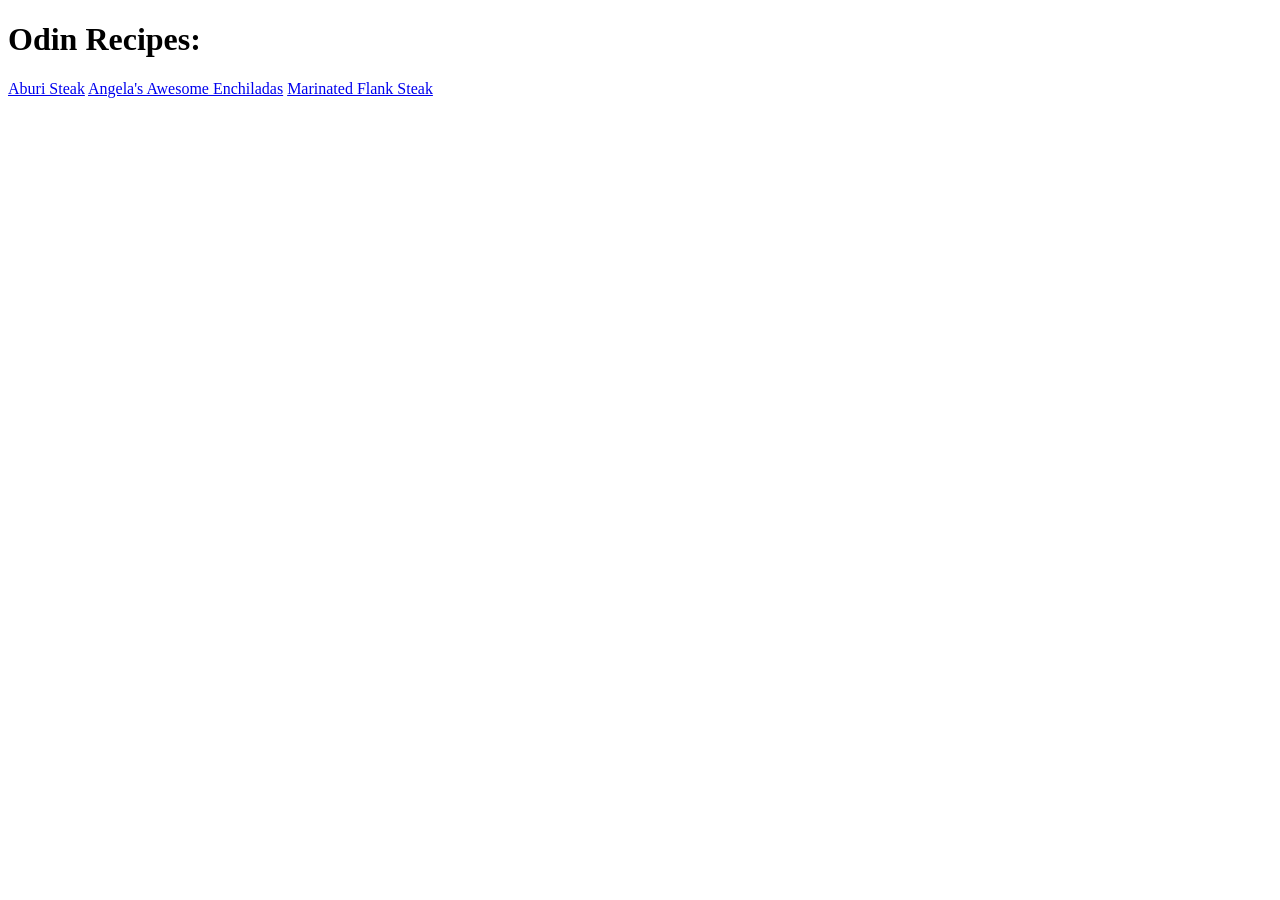
==== index.html @ 695fb679 ""Add Marinated Flank Steak page to Odin Recipes Website" Index page now has a link for Marinated Fla" ====
<!DOCTYPE html>
<html lang="en">
<head>
    <meta charset="UTF-8">
    <meta name="viewport" content="width=device-width, initial-scale=1.0">
    <title>Odin Recipes</title>
</head>
<body>
    <h1>Odin Recipes:</h1>

    <a href="./recipes/Aburi-steak.html" target="_blank" rel="noreferrer noopener">Aburi Steak</a>
    <a href="./recipes/Angelas-Enchiladas.html" target="_blank" rel="noreferrer noopener">Angela's Awesome Enchiladas</a>
    <a href="./recipes/Marinated-Flank-steak.html" target="_blank" rel="noreferrer noopener">Marinated Flank Steak</a>

    
</body>
</html>
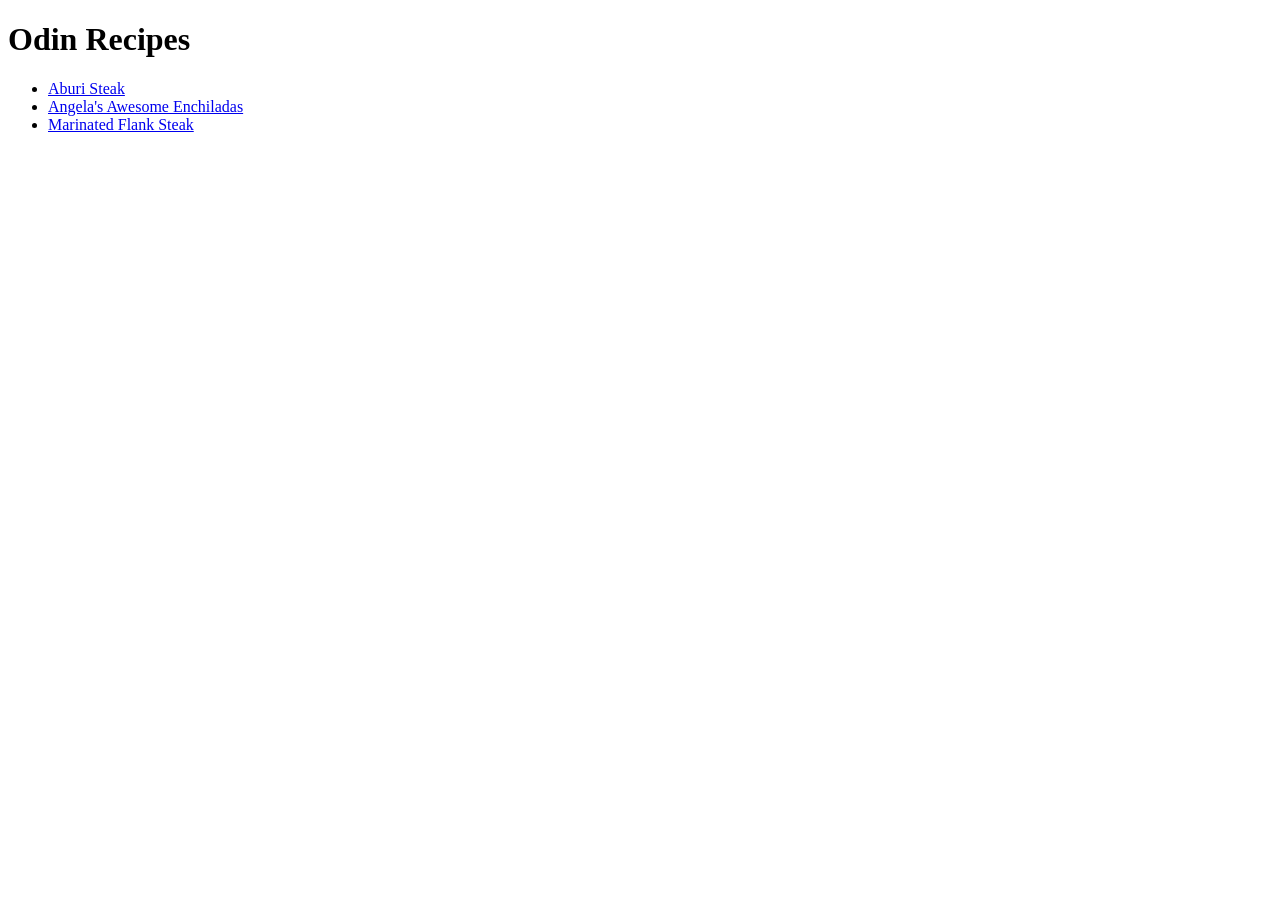
==== commit 8823317d: ""Add list element for recipes on main page" Recipes have been organized to be presented in an unorde" ====
--- a/index.html
+++ b/index.html
@@ -6,11 +6,15 @@
     <title>Odin Recipes</title>
 </head>
 <body>
-    <h1>Odin Recipes:</h1>
-
-    <a href="./recipes/Aburi-steak.html" target="_blank" rel="noreferrer noopener">Aburi Steak</a>
-    <a href="./recipes/Angelas-Enchiladas.html" target="_blank" rel="noreferrer noopener">Angela's Awesome Enchiladas</a>
-    <a href="./recipes/Marinated-Flank-steak.html" target="_blank" rel="noreferrer noopener">Marinated Flank Steak</a>
+    <h1>Odin Recipes</h1>
+    <ul>
+        <li><a href="./recipes/Aburi-steak.html"  rel="noreferrer noopener">Aburi Steak</a></li>
+        <li><a href="./recipes/Angelas-Enchiladas.html" rel="noreferrer noopener">Angela's Awesome Enchiladas</a></li>
+        <li><a href="./recipes/Marinated-Flank-steak.html" rel="noreferrer noopener">Marinated Flank Steak</a></li>
+    </ul>
+    
+    
+    
 
     
 </body>
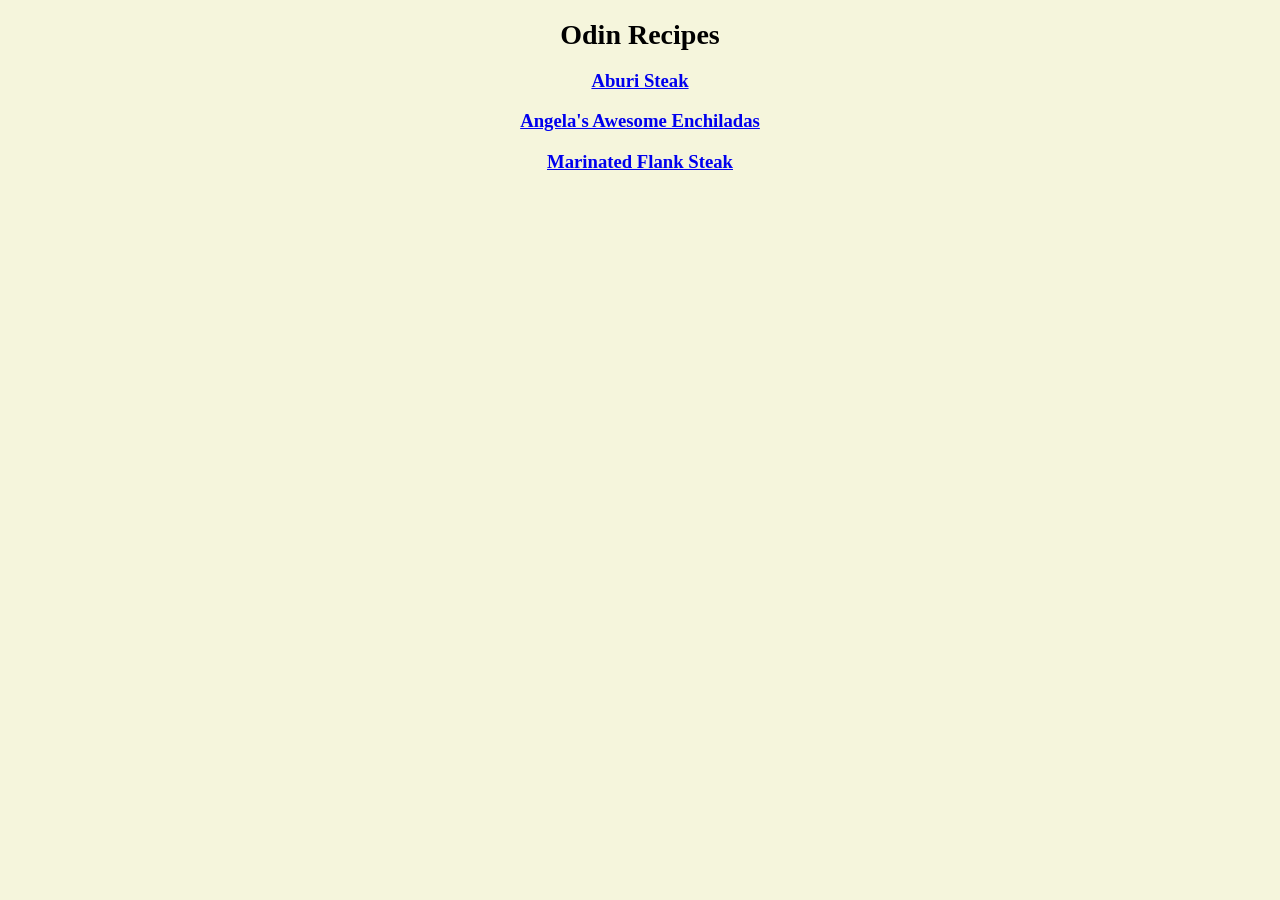
==== commit c17a693e: "Add CSS to index.html" ====
--- a/index.html
+++ b/index.html
@@ -4,15 +4,18 @@
     <meta charset="UTF-8">
     <meta name="viewport" content="width=device-width, initial-scale=1.0">
     <title>Odin Recipes</title>
+    <link rel="stylesheet" href="./CSS/index.css">
 </head>
 <body>
-    <h1>Odin Recipes</h1>
-    <ul>
-        <li><a href="./recipes/Aburi-steak.html"  rel="noreferrer noopener">Aburi Steak</a></li>
-        <li><a href="./recipes/Angelas-Enchiladas.html" rel="noreferrer noopener">Angela's Awesome Enchiladas</a></li>
-        <li><a href="./recipes/Marinated-Flank-steak.html" rel="noreferrer noopener">Marinated Flank Steak</a></li>
-    </ul>
     
+    <h1 id ="h1">Odin Recipes</h1>
+    <div class="recipelist">
+    
+        <h3><a href="./recipes/Aburi-steak.html"  rel="noreferrer noopener">Aburi Steak</a></h3>
+        <h3><a href="./recipes/Angelas-Enchiladas.html" rel="noreferrer noopener">Angela's Awesome Enchiladas</a></h3>
+        <h3><a href="./recipes/Marinated-Flank-steak.html" rel="noreferrer noopener">Marinated Flank Steak</a></h3>
+    
+    </div>
     
     
 
--- a/CSS/index.css
+++ b/CSS/index.css
@@ -0,0 +1,17 @@
+
+body{
+    background-color:beige;
+}
+
+
+#h1{
+    text-align: center;
+    font-size: 28px;
+    font-weight: bold;
+}
+
+.recipelist{
+    text-align: center;
+}
+
+
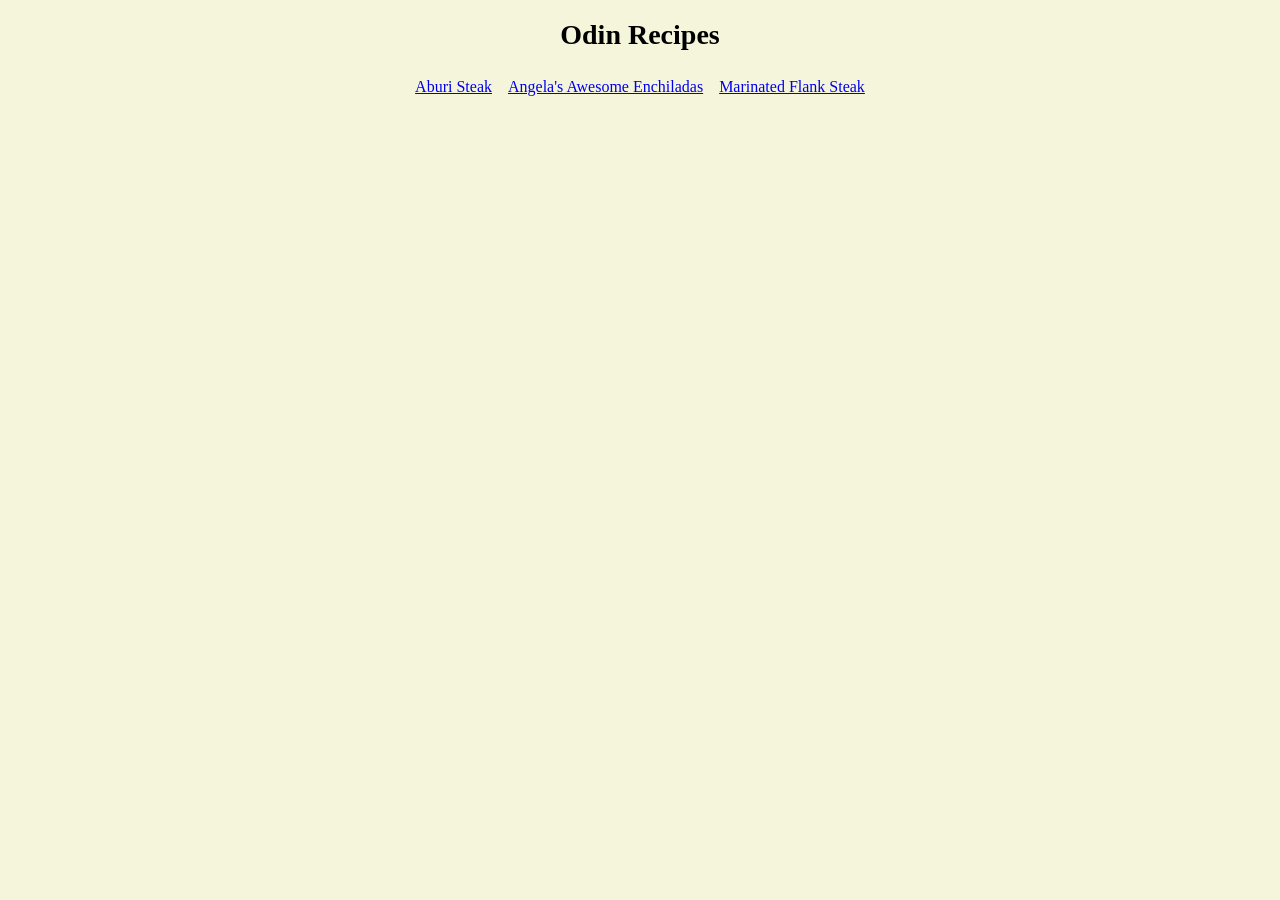
==== commit 851e0f0c: "Edit recipe list css structure in index Index recipe list will be at the center with display:flex" ====
--- a/index.html
+++ b/index.html
@@ -9,13 +9,17 @@
 <body>
     
     <h1 id ="h1">Odin Recipes</h1>
-    <div class="recipelist">
+    <div class="container">
+    <ul>
+        <li><a href="./recipes/Aburi-steak.html"  rel="noreferrer noopener">Aburi Steak</a></li>
+        <li><a href="./recipes/Angelas-Enchiladas.html" rel="noreferrer noopener">Angela's Awesome Enchiladas</a></li>
+        <li><a href="./recipes/Marinated-Flank-steak.html" rel="noreferrer noopener">Marinated Flank Steak</a></li>
+    </ul>
+    </div>
+        
+        
     
-        <h3><a href="./recipes/Aburi-steak.html"  rel="noreferrer noopener">Aburi Steak</a></h3>
-        <h3><a href="./recipes/Angelas-Enchiladas.html" rel="noreferrer noopener">Angela's Awesome Enchiladas</a></h3>
-        <h3><a href="./recipes/Marinated-Flank-steak.html" rel="noreferrer noopener">Marinated Flank Steak</a></h3>
     
-    </div>
     
     
 
--- a/CSS/index.css
+++ b/CSS/index.css
@@ -10,8 +10,27 @@
     font-weight: bold;
 }
 
-.recipelist{
+.container{
     text-align: center;
 }
 
+ul{
+    display: flex;
+    list-style: none;
+    justify-content: center; 
+    padding: 0;
+}
 
+li{
+    padding: 0.5em;
+}
+
+
+
+
+
+
+
+
+
+
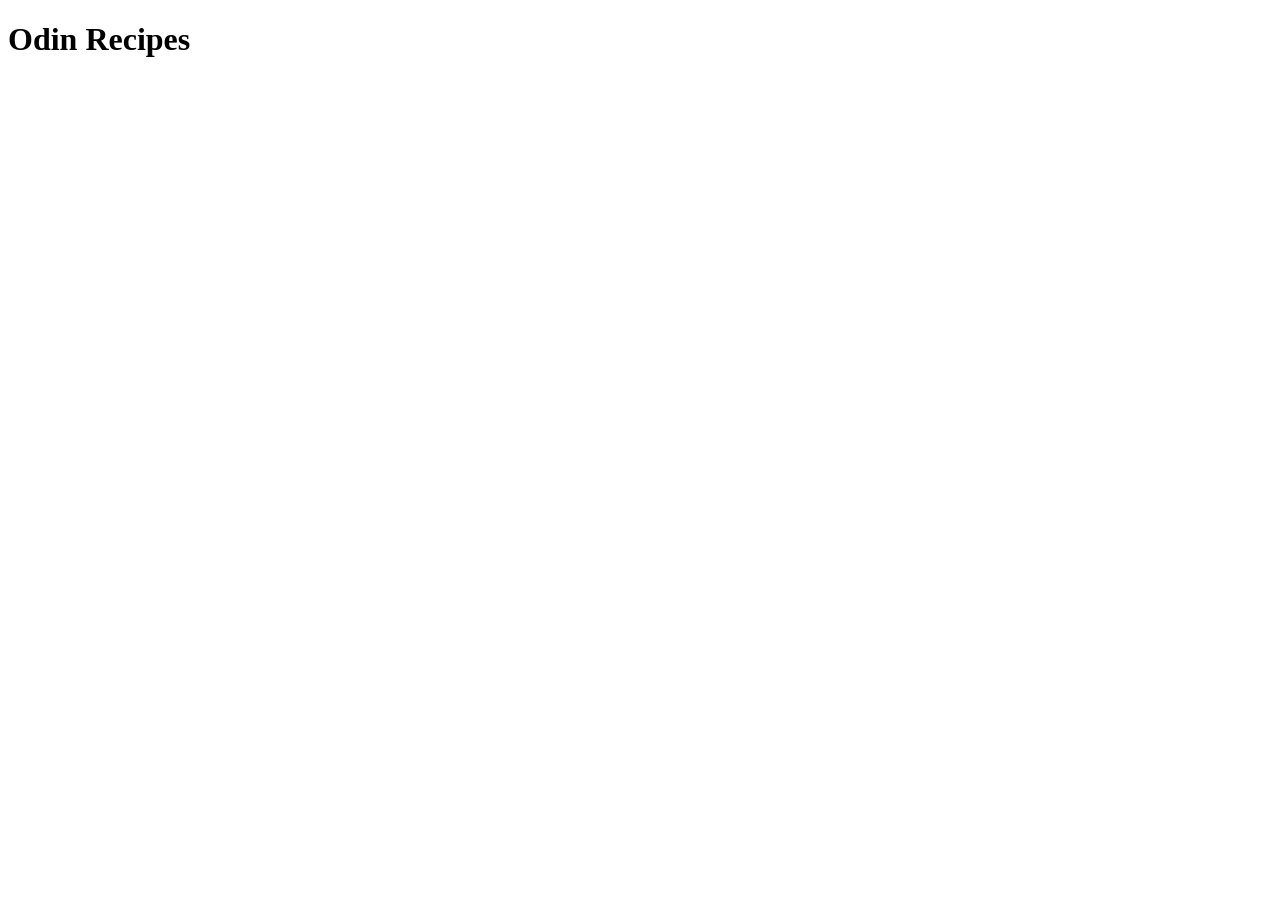
==== commit d0efdc24: "Creation of index and recipe directory" ====
--- a/index.html
+++ b/index.html
@@ -4,25 +4,9 @@
     <meta charset="UTF-8">
     <meta name="viewport" content="width=device-width, initial-scale=1.0">
     <title>Odin Recipes</title>
-    <link rel="stylesheet" href="./CSS/index.css">
 </head>
 <body>
-    
-    <h1 id ="h1">Odin Recipes</h1>
-    <div class="container">
-    <ul>
-        <li><a href="./recipes/Aburi-steak.html"  rel="noreferrer noopener">Aburi Steak</a></li>
-        <li><a href="./recipes/Angelas-Enchiladas.html" rel="noreferrer noopener">Angela's Awesome Enchiladas</a></li>
-        <li><a href="./recipes/Marinated-Flank-steak.html" rel="noreferrer noopener">Marinated Flank Steak</a></li>
-    </ul>
-    </div>
-        
-        
-    
-    
-    
-    
-
+    <h1>Odin Recipes</h1>
     
 </body>
 </html>
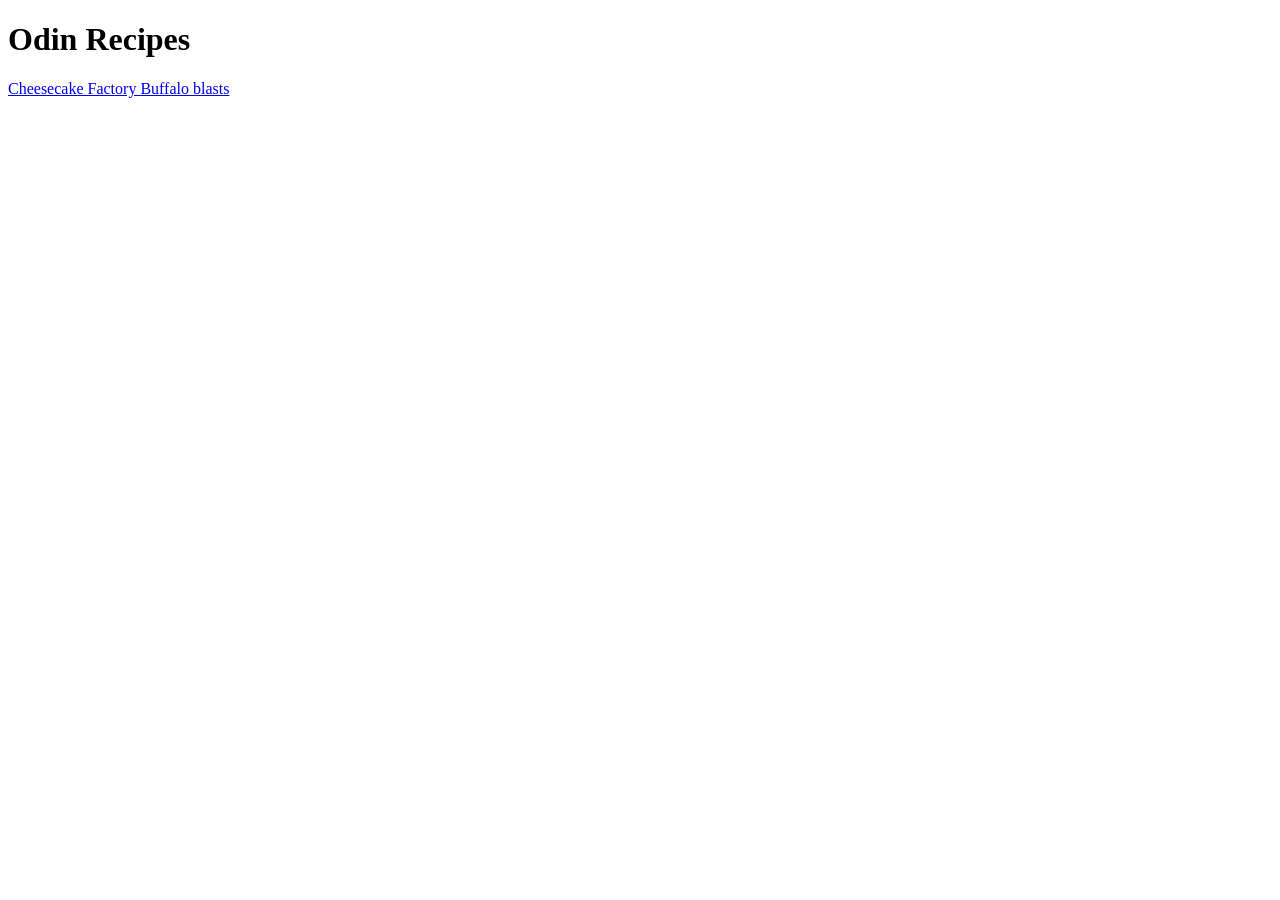
==== commit 40495f84: "Added first recipe to index page" ====
--- a/index.html
+++ b/index.html
@@ -7,6 +7,8 @@
 </head>
 <body>
     <h1>Odin Recipes</h1>
+
+    <a href="../odin-recipes/recipes/buffaloblasts.html">Cheesecake Factory Buffalo blasts</a>
     
 </body>
 </html>
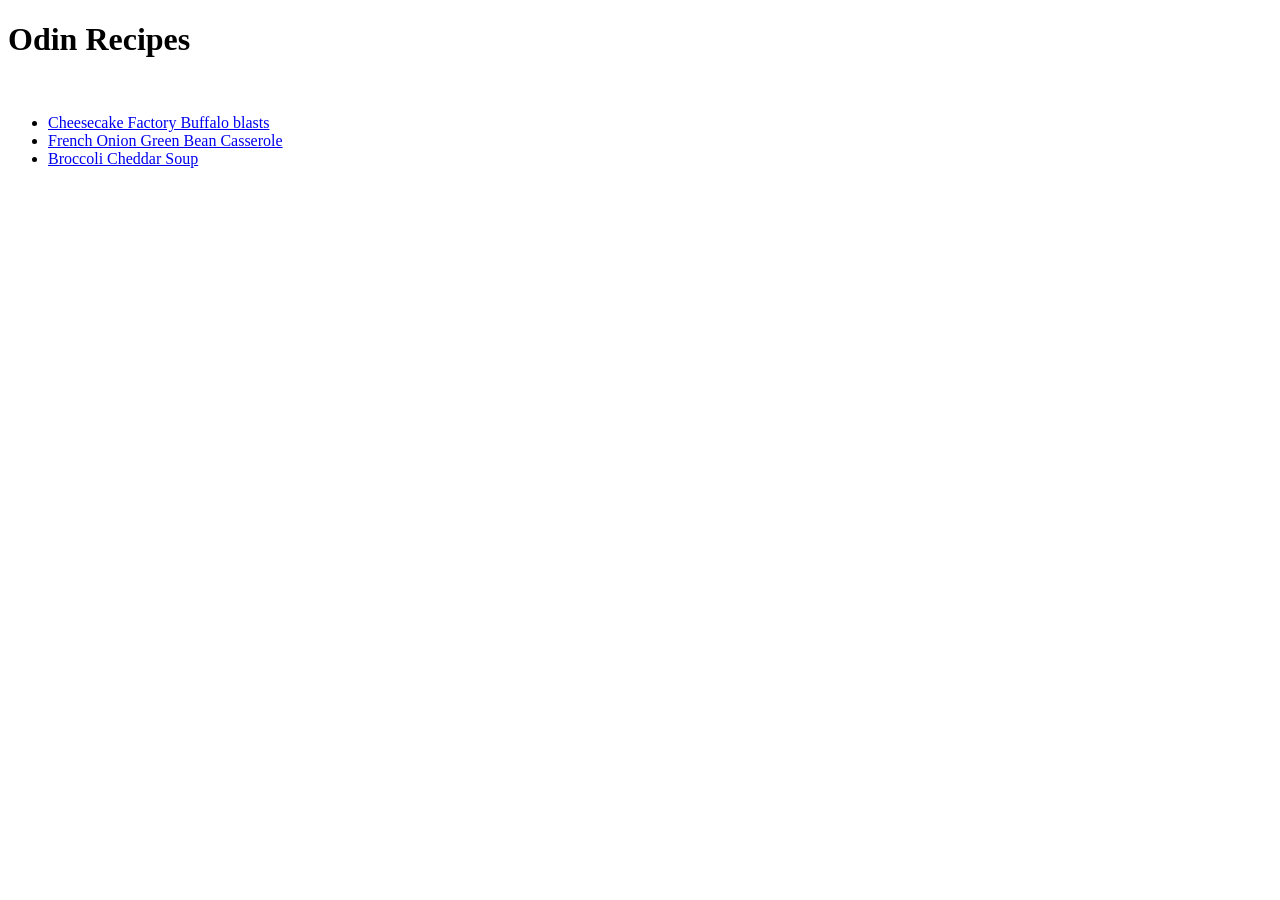
==== commit 8e507982: "Improve recipe website structure. Added an unordered list to index page to organise recipes. Added a" ====
--- a/index.html
+++ b/index.html
@@ -7,8 +7,15 @@
 </head>
 <body>
     <h1>Odin Recipes</h1>
+    <br>
+    
+    <ul>
+        <li><a href="../odin-recipes/recipes/buffaloblasts.html">Cheesecake Factory Buffalo blasts</a></li>
+        <li><a href="../odin-recipes/recipes/frenchcasorole.html">French Onion Green Bean Casserole</a></li>
+        <li><a href="../odin-recipes/recipes/BroccoliCheddarSoup.html">Broccoli Cheddar Soup</a></li>
+    </ul>
 
-    <a href="../odin-recipes/recipes/buffaloblasts.html">Cheesecake Factory Buffalo blasts</a>
+    
     
 </body>
 </html>
